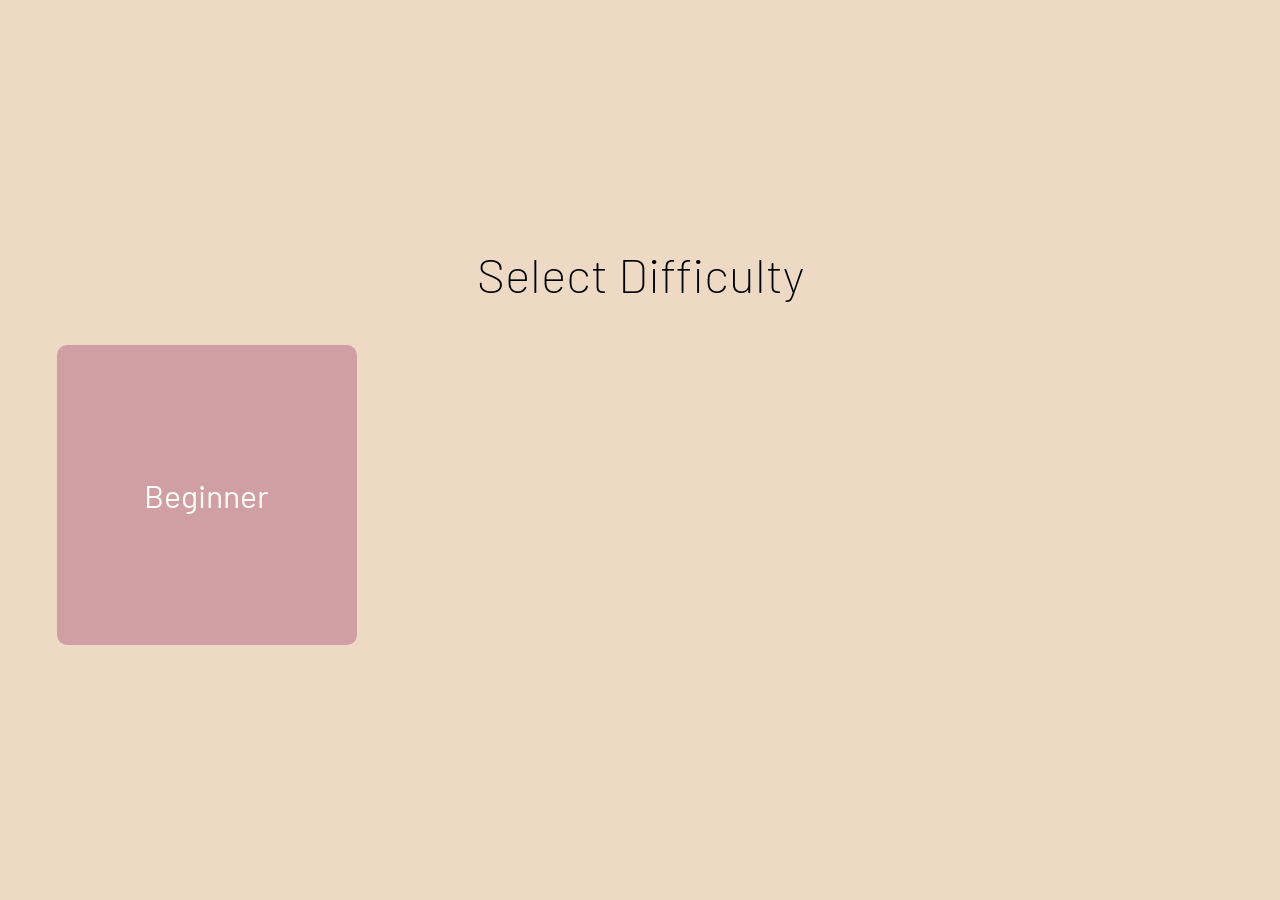
==== index.html @ fb7fccc9 "Renamed landing.html to index.html" ====
<!DOCTYPE html>
<html lang="en">
<head>
<head>
    <meta charset="UTF-8">
    <meta name="viewport" content="width=device-width, initial-scale=1.0">
    <title>Simon Plays</title>
    <link rel="preconnect" href="https://fonts.googleapis.com">
    <link rel="preconnect" href="https://fonts.gstatic.com" crossorigin>
    <link href="https://fonts.googleapis.com/css2?family=Barlow:ital,wght@0,100;0,200;0,300;0,400;0,500;0,600;0,700;0,800;0,900;1,100;1,200;1,300;1,400;1,500;1,600;1,700;1,800;1,900&family=Rubik:ital,wght@0,300..900;1,300..900&display=swap" rel="stylesheet">
    <link href="https://fonts.googleapis.com/css2?family=Arvo:ital,wght@0,400;0,700;1,400;1,700&family=Barlow:ital,wght@0,100;0,200;0,300;0,400;0,500;0,600;0,700;0,800;0,900;1,100;1,200;1,300;1,400;1,500;1,600;1,700;1,800;1,900&family=Montserrat:ital,wght@0,100..900;1,100..900&family=Rubik:ital,wght@0,300..900;1,300..900&display=swap" rel="stylesheet">
    <link href="https://fonts.googleapis.com/css2?family=Arvo:ital,wght@0,400;0,700;1,400;1,700&family=Barlow+Condensed:ital,wght@0,100;0,200;0,300;0,400;0,500;0,600;0,700;0,800;0,900;1,100;1,200;1,300;1,400;1,500;1,600;1,700;1,800;1,900&family=Barlow:ital,wght@0,100;0,200;0,300;0,400;0,500;0,600;0,700;0,800;0,900;1,100;1,200;1,300;1,400;1,500;1,600;1,700;1,800;1,900&family=Montserrat:ital,wght@0,100..900;1,100..900&family=PT+Serif+Caption:ital@0;1&family=Rubik:ital,wght@0,300..900;1,300..900&display=swap" rel="stylesheet">
    <link rel="stylesheet" href="css/main.css">
</head>
<body class="bg-light">
    <div class="tiles-section">
        <h1 class="ff-sans fs-800" style="font-weight: 200;">Select Difficulty</h1>
        <div class="button-row">
            <button class="js-difficulty-button large-button ff-sans bg-rose text-white fs-700 button-hover opaque transparent-border" data-buttonType="Beginner">Beginner</button>
            <button class="js-difficulty-button large-button ff-sans bg-rose text-white fs-700 button-hover opaque transparent-border" data-buttonType="Intermediate">Intermediate</button>
            <button class="js-difficulty-button large-button ff-sans bg-rose text-white fs-700 button-hover opaque transparent-border" data-buttonType="Hard">Hard</button>
        </div>
    </div>
</body>
<script type="module">
    import {animateBlocks} from "./js/animation.js";
    document.querySelectorAll('.js-difficulty-button').forEach((button)=>{
       button.addEventListener('click', ()=>{
        let difficulty = button.dataset.buttontype;
        window.location.href = `main.html?difficulty=${difficulty}`;
       });
    });
    animateBlocks(document.querySelectorAll('.js-difficulty-button'));
</script>
</html>
---- css/main.css ----
/* ----------------- */
/* Custom Properties */
/* ----------------- */

:root{
    /* colors */ 
    --clr-dark: 204 19% 26%;
    --clr-light: 30 55% 85%;
    --clr-white: 75 40% 98%;
    --clr-red: 3 100% 69%;
    --clr-blue: 187 71% 83%;
    --clr-green: 120 35% 82%;
    --clr-yellow: 60 96% 79%;
    --clr-rose: 356 34% 72%;

    /* font-sizes */
    --fs-900: 4rem;
    --fs-850: 3.5rem;
    --fs-800: 3rem;
    --fs-700: 2rem;
    --fs-400: 1.5rem;
    --fs-350: 1rem;

    /* font-families */
    --ff-serif: PT Serif Caption, serif; /* HEADING*/
    --ff-sans: Barlow, sans-serif;   /* BODY*/
    --ff-sans-cond: Barlow Condensed, sans-serif; 

    --tile-size: 300px;
    --tile-gap: 20px;
    --header-padding: 20px 40px;
}

/* ----------------- */
/* Reset             */
/* ----------------- */

*,
*::before,
*::after{
    box-sizing: border-box;
} 

body,
p,
h1,
h2,
h3,
h4,
h5
{
    margin:0;
}

button{
    font: inherit;
}

@media (prefers-reduced-motion: reduce){
    *,
    *::before,
    *::after{
        animation-duration: 0.01ms;
        animation-iteration-count: 1;
        transition-duration: 0.01ms;
        scroll-behavior: auto;
    }

}

/* ----------------- */
/* Utility Classes   */
/* ----------------- */

/* Display */
.flex{
    display:flex;
}

.flex-center-horizontal{
    justify-content: center;
}

.flex-center-vertical{
    align-items: center;
}

.flex-row{
    flex-direction: row;
}

.flex-column{
    flex-direction: column;
}

.grid{
    display: grid;
}

.flex, .grid{
    gap: var(--gap, 1rem);
}

.fixed{
    position: fixed;
    top:0;
}

.d-none{
    display:none;
}

.full-screen{
    min-width: 100vw;
    min-height: 100vh;
}

/* Borders */
.black-border{
    border: solid 1px hsl(var(--clr-dark));
}
.transparent-border{
    border: solid 1px rgba(255, 255, 255, 0);
}

/* Page Sections */
.tiles-section{
    display:flex;
    justify-content: center;
    align-items: center;
    flex-direction: column;
    padding-top: 80px; /* adjust to header height */
    min-height: calc(100vh - 80px);
    gap: 2rem;
}
.score-header{
    display:flex;
    flex-direction: row;
    justify-content: flex-end;
    align-items: center;
    border-bottom: solid 1px hsl(var(--clr-dark));
    padding: var(--header-padding);
    width: 100vw;
    gap: 2rem;
}

.button-row{
    display: grid; 
    gap:var(--tile-gap);  
    grid-template-columns: repeat(auto-fit, minmax(300px, 1fr));   /* auto-fit - put as many columns as the container will fit  */
    width:100%;
    justify-items:center;
}

/* element layers */
.layer-1{
    z-index: 1;
}

.layer-2{
    z-index: 2;
}

.layer-3{
    z-index: 3;
}

/* others */
.opaque{
    opacity: 0;
}
.sr-only{
    position: absolute;
    width:1px;
    height: 1px;
    padding:0;
    margin:-1px;
    overflow:hidden;
    white-space: nowrap;
    border: 0;
}

/* colors */
.bg-red{ background-color: hsl(var(--clr-red)); }
.bg-blue { background-color: hsl(var(--clr-blue)); }
.bg-yellow { background-color: hsl(var(--clr-yellow)); }
.bg-green { background-color: hsl(var(--clr-green)); }
.bg-rose { background-color: hsl(var(--clr-rose)); }
.bg-white{ background-color: hsl(var(--clr-white)); }
.bg-light{ background-color: hsl(var(--clr-light)); }
.bg-dark{ background-color: hsl(var(--clr-dark)); }

.text-dark{ color: hsl(var(--clr-dark)); }
.text-white{ color: hsl(var(--clr-white)); }
.text-light{ color: hsl(var(--clr-light)); }

/* font-family */
.ff-sans{ font-family: var(--ff-sans); }
.ff-serif{ font-family: var(--ff-serif); }
.ff-sans-cond { font-family: var(--ff-sans-cond); }

/* font-size */
.fs-900{ font-size: var(--fs-900); }
.fs-850{ font-size: var(--fs-850); }
.fs-800{ font-size: var(--fs-800); }
.fs-700{ font-size: var(--fs-700); }
.fs-400{ font-size: var(--fs-400); }
.fs-350{ font-size: var(--fs-350); }

/* letter-spacing */
.letter-spacing{ letter-spacing: 0.5rem; }

/* text */
.uppercase{ text-transform: uppercase; }
.center{ text-align: center; }

/* [USED IN JS] */
.computer-active {
    transform: scale(1.1);
}
.button-hover{
    transition: transform 0.2s ease-in;
}
.button-hover:hover{
    transform: scale(1.1); 
}
.glow-red, .glow-blue, .glow-green, .glow-yellow{
    transition: box-shadow 0.2s ease-in;
}
.glow-red:hover, .box-shadow-red{
    box-shadow:
    0 0 12px 4px hsl(var(--clr-red) / 50%),
    0 0 30px 12px hsl(var(--clr-red) / 30%);
}
.glow-blue:hover, .box-shadow-blue{
    box-shadow:
    0 0 12px 4px hsl(var(--clr-blue) / 50%),
    0 0 30px 12px hsl(var(--clr-blue) / 30%);
}
.glow-yellow:hover, .box-shadow-yellow{
    box-shadow:
    0 0 12px 4px hsl(var(--clr-yellow) / 50%),
    0 0 30px 12px hsl(var(--clr-yellow) / 30%);
}
.glow-green:hover, .box-shadow-green{
    box-shadow:
    0 0 12px 4px hsl(var(--clr-green) / 50%),
    0 0 30px 12px hsl(var(--clr-green) / 30%);
}

/* ----------------- */
/* Components        */
/* ----------------- */

.large-button{
    width: var(--tile-size);
    height: var(--tile-size);
    border-radius: 10px;
    padding:10px;
    margin:10px;
}

.small-button{
    display:inline-flex;
    align-items: center;
    justify-content: center;
    background: transparent;
    text-transform: uppercase;
    border: 1px solid hsl(var(--clr-dark));
    border-radius: 5px;
    padding:7px;
    gap:0.2rem;
}

.large-button, .small-button{
    transition: transform 0.2s ease-in;
}

.small-button:hover{
    transform: scale(1.1); 
}

/* ----------------- */
/* Animations        */
/* ----------------- */

.animate-blocks{
    animation: showBlocks 0.8s cubic-bezier(.34,1.56,.64,1) forwards;
}
.animate-timer-text{
    animation: animateTimerText 1s ease infinite;
}
.animate-turn-text{
    animation: animateTurnText 0.6s ease forwards;
}

@keyframes showBlocks {
    from{
        scale: 0;
        opacity: 0;
    }
    to{
        scale: 1;
        opacity: 1;
    }
}

@keyframes animateTimerText {
    from{
        transform: scale(1);
    }
    to{
        transform: scale(1.5);
    }
}

@keyframes animateTurnText {
    from{
        opacity: 0;
        transform: translateY(-6px);
    }
    to{
        opacity: 1;
        transform: translateY(0);
    }
}

/* ----------------- */
/* Media Queries     */
/* ----------------- */

@media (max-width:738px) {
    :root{
        --tile-size: 250px;
        --tile-gap: 10px;
        --fs-900: 3rem;
        --fs-850: 2.5rem;
        --fs-800: 2rem;
        --fs-700: 1rem;
        --fs-400: 0.75rem;
        --fs-350: 0.75rem;
    }
    .button-row{
        display: grid;
        grid-template-columns: repeat(2, 1fr);
    }
    
}

@media (max-width:438px) {
    :root{
        --tile-size: 150px;
    }
}
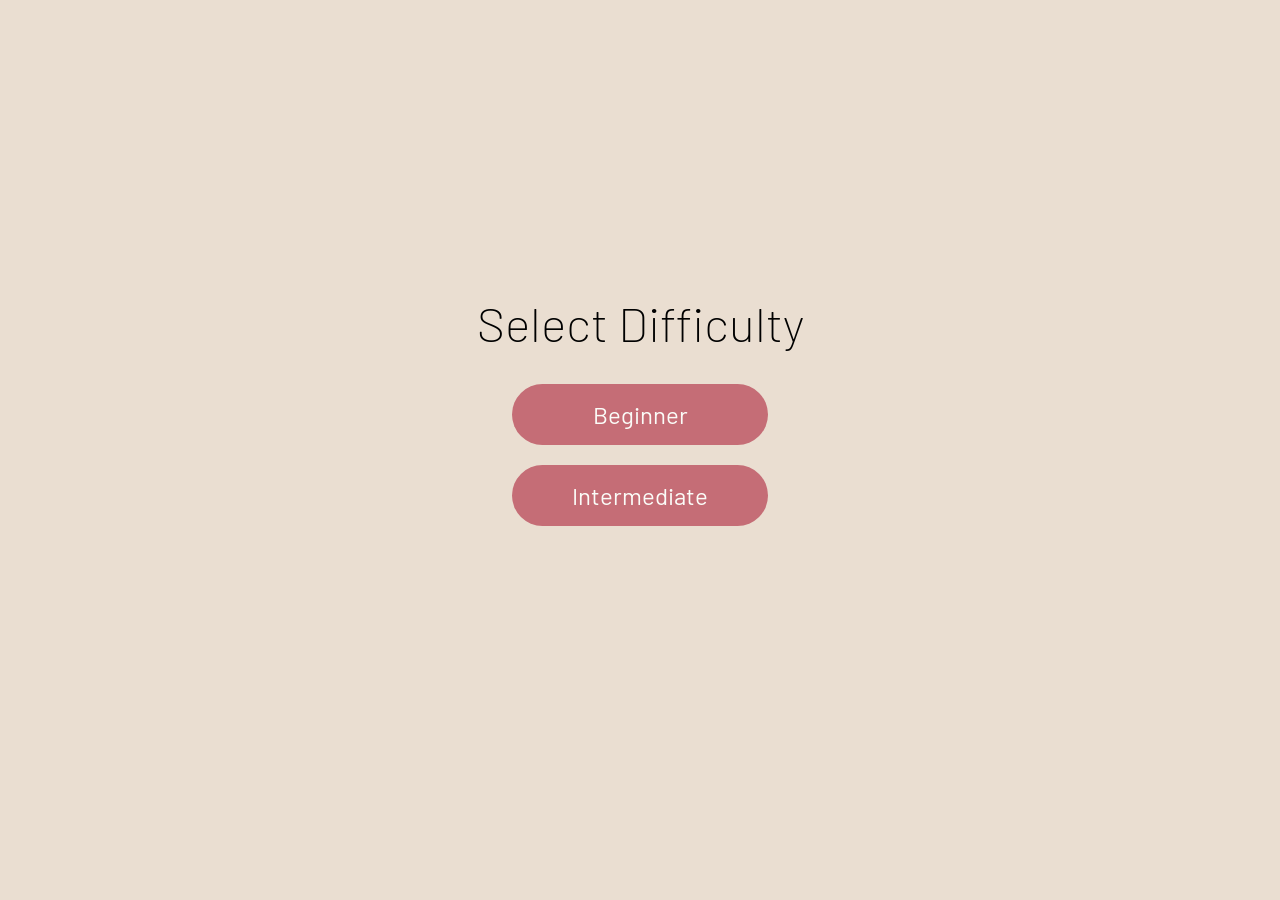
==== commit 756eda25: "Refactor styles for menu screen" ====
--- a/index.html
+++ b/index.html
@@ -14,11 +14,11 @@
 </head>
 <body class="bg-light">
     <div class="tiles-section">
-        <h1 class="ff-sans fs-800" style="font-weight: 200;">Select Difficulty</h1>
-        <div class="button-row">
-            <button class="js-difficulty-button large-button ff-sans bg-rose text-white fs-700 button-hover opaque transparent-border" data-buttonType="Beginner">Beginner</button>
-            <button class="js-difficulty-button large-button ff-sans bg-rose text-white fs-700 button-hover opaque transparent-border" data-buttonType="Intermediate">Intermediate</button>
-            <button class="js-difficulty-button large-button ff-sans bg-rose text-white fs-700 button-hover opaque transparent-border" data-buttonType="Hard">Hard</button>
+        <h1 class="ff-sans fs-800 fw-200">Select Difficulty</h1>
+        <div class="menu-buttons">
+            <button class="js-difficulty-button small-button ff-sans bg-rose text-white fs-400 button-hover opaque transparent-border" data-buttonType="Beginner">Beginner</button>
+            <button class="js-difficulty-button small-button ff-sans bg-rose text-white fs-400 button-hover opaque transparent-border" data-buttonType="Intermediate">Intermediate</button>
+            <button class="js-difficulty-button small-button ff-sans bg-rose text-white fs-400 button-hover opaque transparent-border" data-buttonType="Hard">Hard</button>
         </div>
     </div>
 </body>
--- a/css/main.css
+++ b/css/main.css
@@ -5,13 +5,13 @@
 :root{
     /* colors */ 
     --clr-dark: 204 19% 26%;
-    --clr-light: 30 55% 85%;
+    --clr-light: 30 38% 87%;
     --clr-white: 75 40% 98%;
     --clr-red: 3 100% 69%;
     --clr-blue: 187 71% 83%;
     --clr-green: 120 35% 82%;
     --clr-yellow: 60 96% 79%;
-    --clr-rose: 356 34% 72%;
+    --clr-rose: 354 43% 60%;
 
     /* font-sizes */
     --fs-900: 4rem;
@@ -93,6 +93,10 @@
     flex-direction: column;
 }
 
+.gap-1{
+    gap: 1rem;
+}
+
 .grid{
     display: grid;
 }
@@ -152,6 +156,13 @@
     justify-items:center;
 }
 
+.menu-buttons{
+    display: flex;
+    flex-direction: column;
+    gap: 1.2rem;
+    width: 20%;
+}
+
 /* element layers */
 .layer-1{
     z-index: 1;
@@ -206,6 +217,7 @@
 .fs-700{ font-size: var(--fs-700); }
 .fs-400{ font-size: var(--fs-400); }
 .fs-350{ font-size: var(--fs-350); }
+.fw-200{ font-weight: 200; }
 
 /* letter-spacing */
 .letter-spacing{ letter-spacing: 0.5rem; }
@@ -218,12 +230,15 @@
 .computer-active {
     transform: scale(1.1);
 }
+
 .button-hover{
     transition: transform 0.2s ease-in;
 }
-.button-hover:hover{
-    transform: scale(1.1); 
-}
+
+.button-hover:active {
+  transform: scale(0.95);
+}
+
 .glow-red, .glow-blue, .glow-green, .glow-yellow{
     transition: box-shadow 0.2s ease-in;
 }
@@ -261,6 +276,11 @@
 }
 
 .small-button{
+    border-radius:40px;
+    padding:15px 20px;
+}
+
+.icon-button{
     display:inline-flex;
     align-items: center;
     justify-content: center;
@@ -272,11 +292,11 @@
     gap:0.2rem;
 }
 
-.large-button, .small-button{
+.large-button, .icon-button, .small-button{
     transition: transform 0.2s ease-in;
 }
 
-.small-button:hover{
+.icon-button:hover{
     transform: scale(1.1); 
 }
 
@@ -285,7 +305,7 @@
 /* ----------------- */
 
 .animate-blocks{
-    animation: showBlocks 0.8s cubic-bezier(.34,1.56,.64,1) forwards;
+    animation: showBlocks 0.5s cubic-bezier(.34,1.56,.64,1) forwards;
 }
 .animate-timer-text{
     animation: animateTimerText 1s ease infinite;
@@ -344,11 +364,23 @@
         display: grid;
         grid-template-columns: repeat(2, 1fr);
     }
-    
+    .button-row > :last-child:nth-child(odd){
+        grid-column: 1/-1;
+        justify-self: center;
+    }
+    .menu-buttons{
+        width: 70%
+    }
 }
 
 @media (max-width:438px) {
     :root{
         --tile-size: 150px;
     }
+}
+
+@media (hover: hover) and (pointer: fine) {
+  .button-hover:hover {
+    transform: scale(1.05);
+  }
 }
